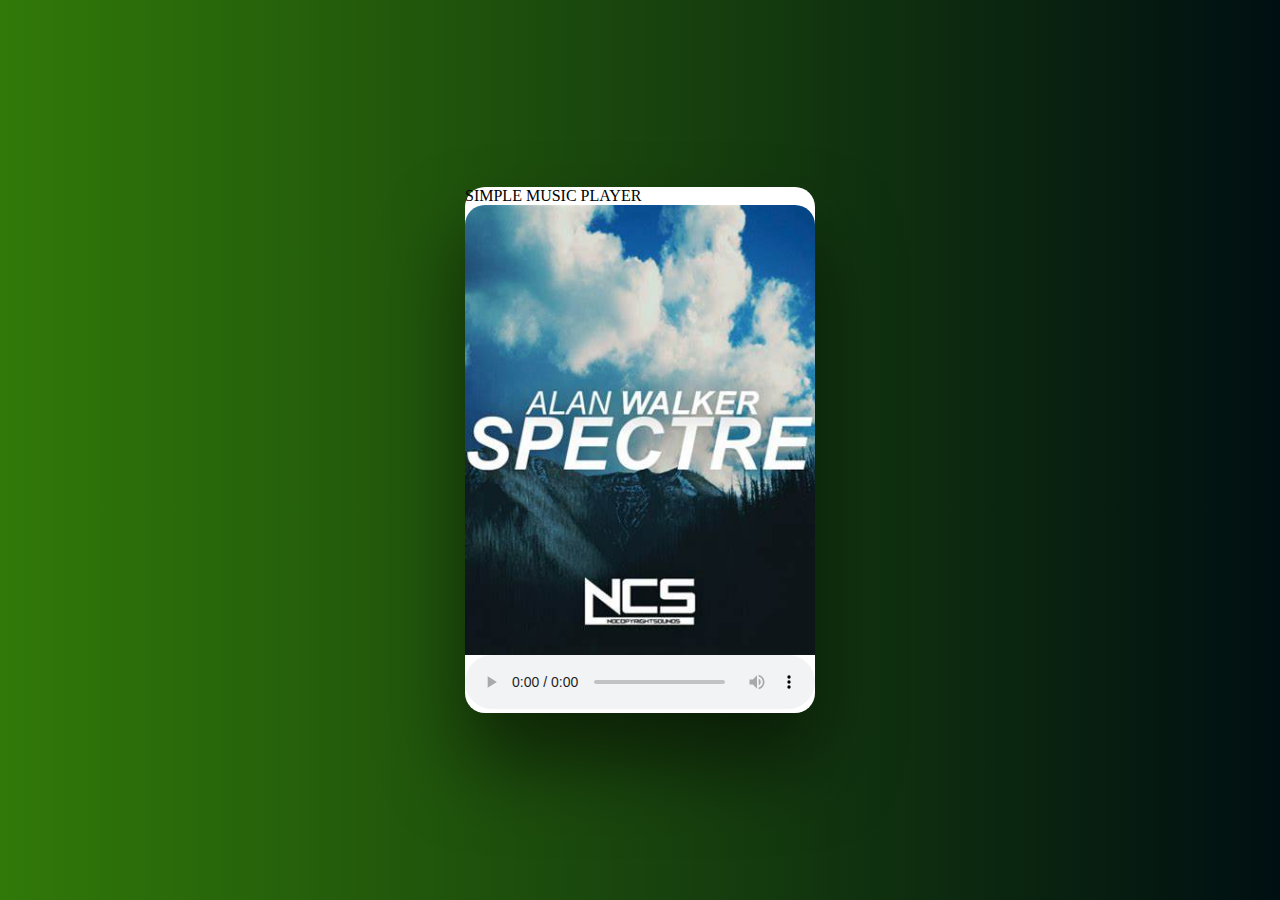
==== a2.html @ 9887032f "Add files via upload" ====
<!DOCTYPE html>
<html>

<head>
    <meta charset="UTF-8">
    <meta http-equiv="X-UA-Compatible" content="IE=edge">
    <meta name="viewport" content="width=device-width, initial-scale=1.0">
    <title>AZIZ KACHWALA M.</title>
    <link rel="stylesheet" href="styles.css">
</head>

<body>
    <div class="player">
        <a href="index.html">SIMPLE MUSIC PLAYER</a>
        <div class="imgbox">
            <img src="aw2.jpg" alt="AW">
        </div>
        <audio src="aw2.mp3" type="audio/mp3" controls></audio>
    </div>
</body>

</html>
---- styles.css ----
* {
    margin: 0;
    padding: 0;
    box-sizing: border-box;
}

body {
    display: flex;
    justify-content: center;
    align-items: center;
    min-height: 100vh;
    background: linear-gradient(90deg, rgba(2, 0, 36, 1) 0%, rgba(49, 121, 9, 1) 0%, rgba(0, 15, 18, 1) 100%);
    ;
}


a{
    color: black;
    justify-content: center;
    text-decoration: none;
}

a:hover{
    background-color: red;
    border-radius: 20px;
    align-content: center;
    height: 20px;
    width: 100px;
}

.player {
    position: absolute;
    width: 350px;
    background: white;
    border-radius: 20px;
    box-shadow: 0 50px 80px rgb(0, 0, 0, 0.5);
}

.player .imgbox {
    position: relative;
    width: 100%;
    height: 450px;
}

.player .imgbox img {
    position: absolute;
    top: 0;
    left: 0;
    width: 100%;
    height: 100%;
    object-fit: cover;
    border-top-left-radius: 20px;
    border-top-right-radius: 20px;
}

.player audio {
    width: 100%;
    outline: none;
}
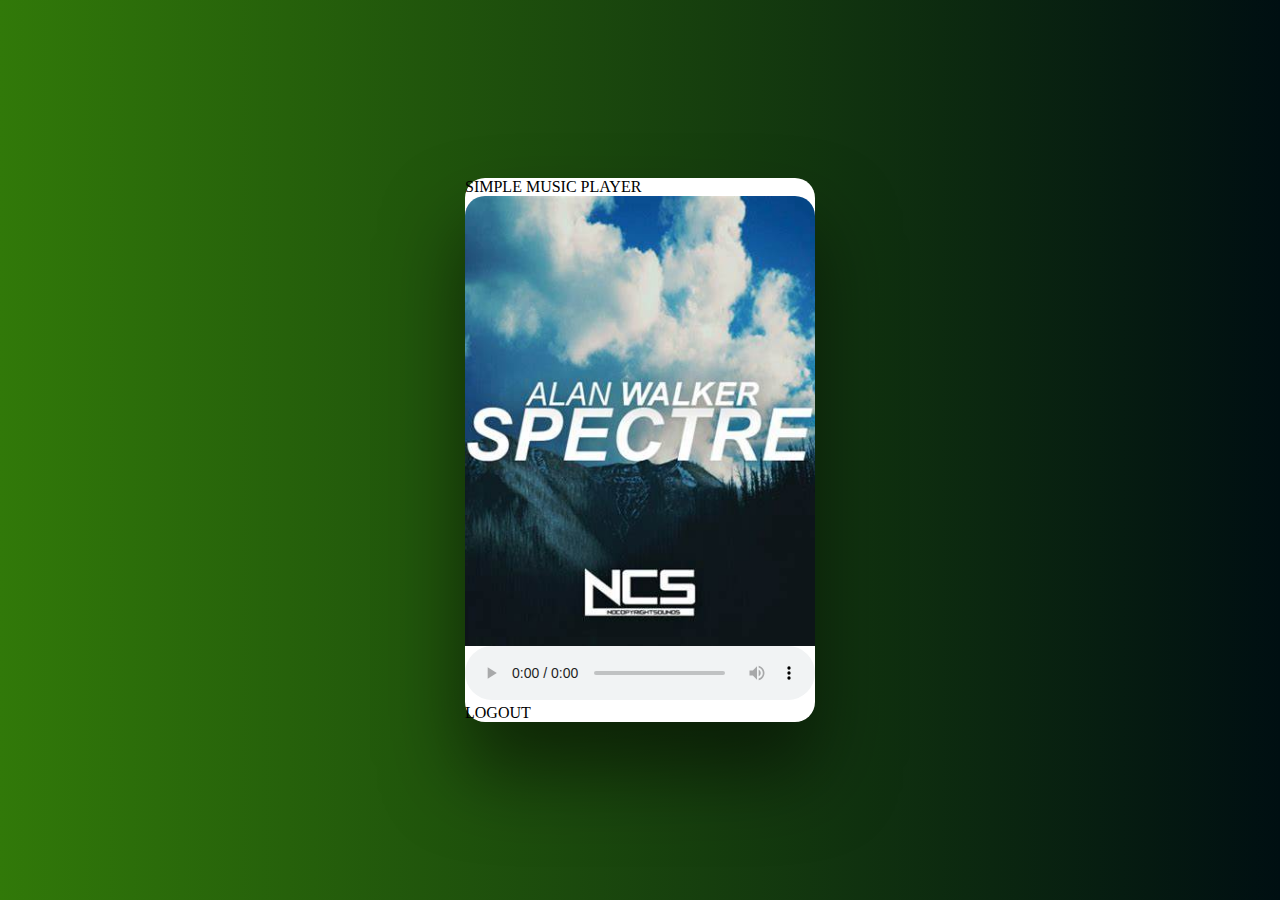
==== commit eaa9d961: "Update a2.html" ====
--- a/a2.html
+++ b/a2.html
@@ -16,7 +16,8 @@
             <img src="aw2.jpg" alt="AW">
         </div>
         <audio src="aw2.mp3" type="audio/mp3" controls></audio>
+        <a href="index.html">LOGOUT</a>
     </div>
 </body>
 
-</html>+</html>
